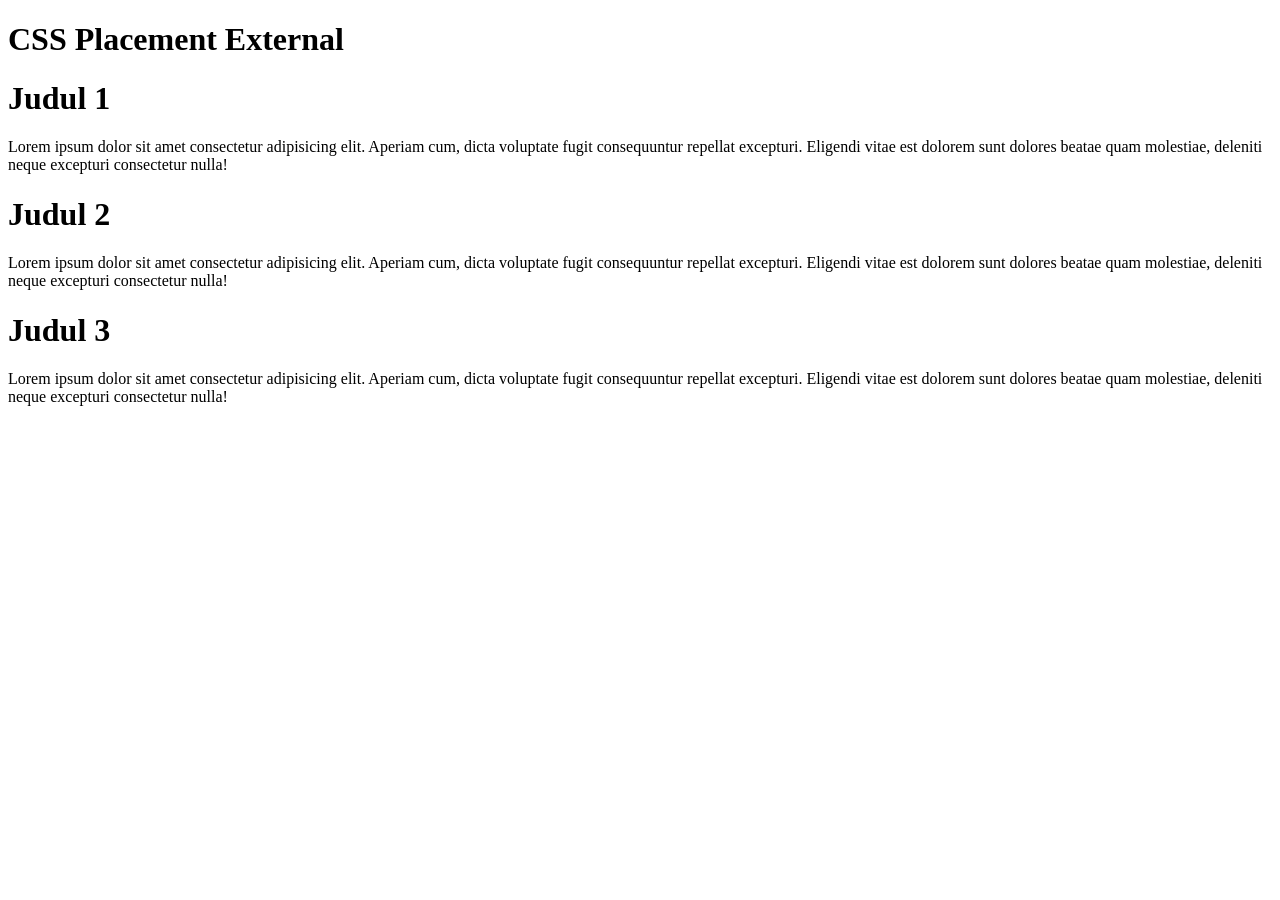
==== css-placement-external.html @ ec9952f8 "initial commit" ====
<!DOCTYPE html>
<html lang="en">
<head>
    <meta charset="UTF-8">
    <meta name="viewport" content="width=device-width, initial-scale=1.0">
    <title>CSS Placement External</title>
</head>
<body>
    <h1>CSS Placement External</h1>

    <div class="artikel">
        <h1 class="judul">Judul 1</h1>
        <p class="paragraf">Lorem ipsum dolor sit amet consectetur adipisicing elit. Aperiam cum, dicta voluptate fugit consequuntur repellat excepturi. Eligendi vitae est dolorem sunt dolores beatae quam molestiae, deleniti neque excepturi consectetur nulla!</p>
    </div>
    <div class="artikel">
        <h1 class="judul">Judul 2</h1>
        <p class="paragraf">Lorem ipsum dolor sit amet consectetur adipisicing elit. Aperiam cum, dicta voluptate fugit consequuntur repellat excepturi. Eligendi vitae est dolorem sunt dolores beatae quam molestiae, deleniti neque excepturi consectetur nulla!</p>
    </div>
    <div class="artikel">
        <h1 class="judul">Judul 3</h1>
        <p class="paragraf">Lorem ipsum dolor sit amet consectetur adipisicing elit. Aperiam cum, dicta voluptate fugit consequuntur repellat excepturi. Eligendi vitae est dolorem sunt dolores beatae quam molestiae, deleniti neque excepturi consectetur nulla!</p>
    </div> 
</body>
</html>
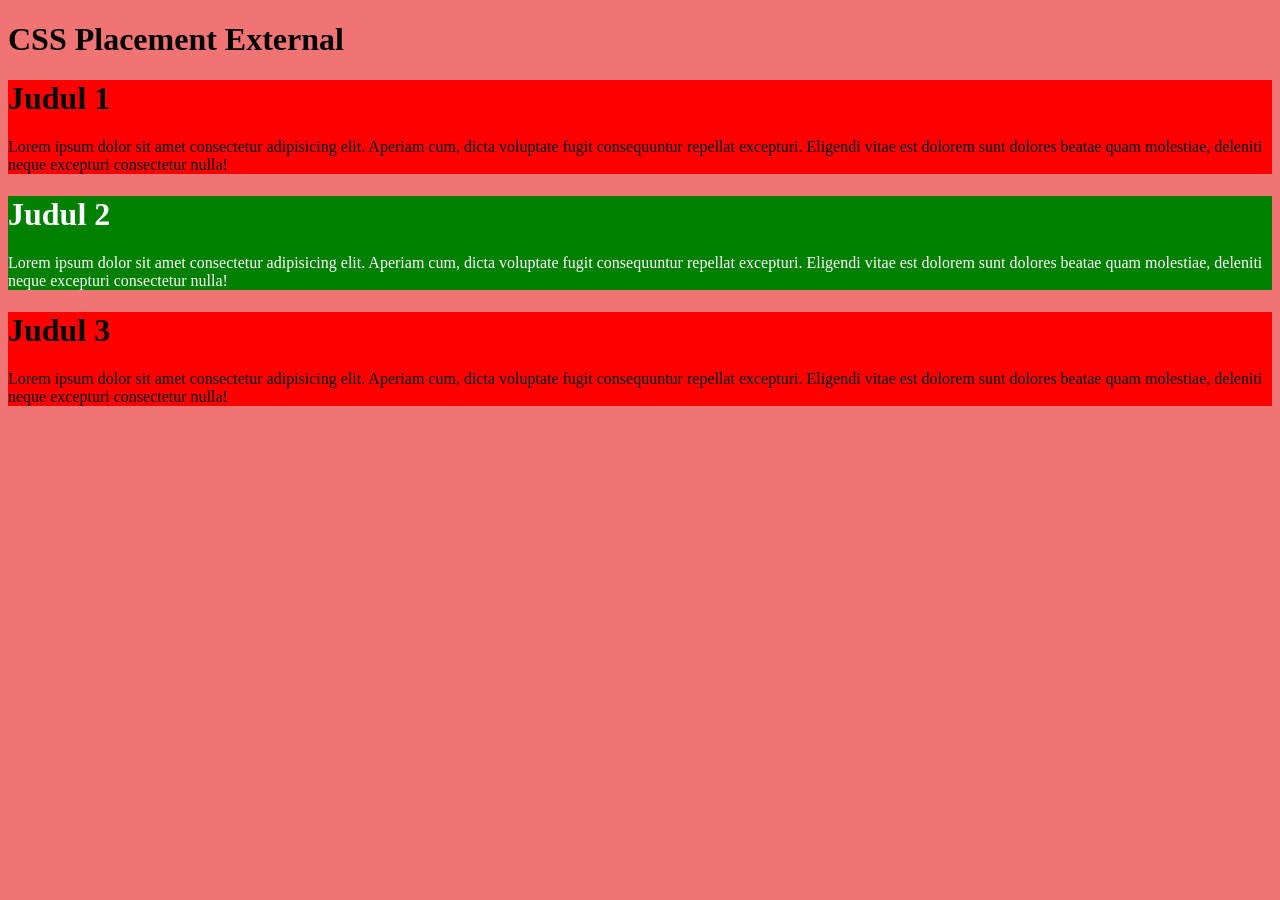
==== commit f3a7b0c5: "rename layout-flex.html to index.html" ====
--- a/css-placement-external.html
+++ b/css-placement-external.html
@@ -4,6 +4,10 @@
     <meta charset="UTF-8">
     <meta name="viewport" content="width=device-width, initial-scale=1.0">
     <title>CSS Placement External</title>
+
+    <!-- menghubungkan external css dengan file html -->
+    <link rel="stylesheet" href="style.css">
+
 </head>
 <body>
     <h1>CSS Placement External</h1>
@@ -12,7 +16,7 @@
         <h1 class="judul">Judul 1</h1>
         <p class="paragraf">Lorem ipsum dolor sit amet consectetur adipisicing elit. Aperiam cum, dicta voluptate fugit consequuntur repellat excepturi. Eligendi vitae est dolorem sunt dolores beatae quam molestiae, deleniti neque excepturi consectetur nulla!</p>
     </div>
-    <div class="artikel">
+    <div id="kotak-spesial" class="artikel">
         <h1 class="judul">Judul 2</h1>
         <p class="paragraf">Lorem ipsum dolor sit amet consectetur adipisicing elit. Aperiam cum, dicta voluptate fugit consequuntur repellat excepturi. Eligendi vitae est dolorem sunt dolores beatae quam molestiae, deleniti neque excepturi consectetur nulla!</p>
     </div>
--- a/style.css
+++ b/style.css
@@ -0,0 +1,16 @@
+body {
+    background: #f17474;
+}
+
+.artikel {
+    background: red;
+}
+
+/* 
+    ini komentarnya.. 
+    bisa multi-line
+*/
+#kotak-spesial {
+    color: white;
+    background: green;
+}
